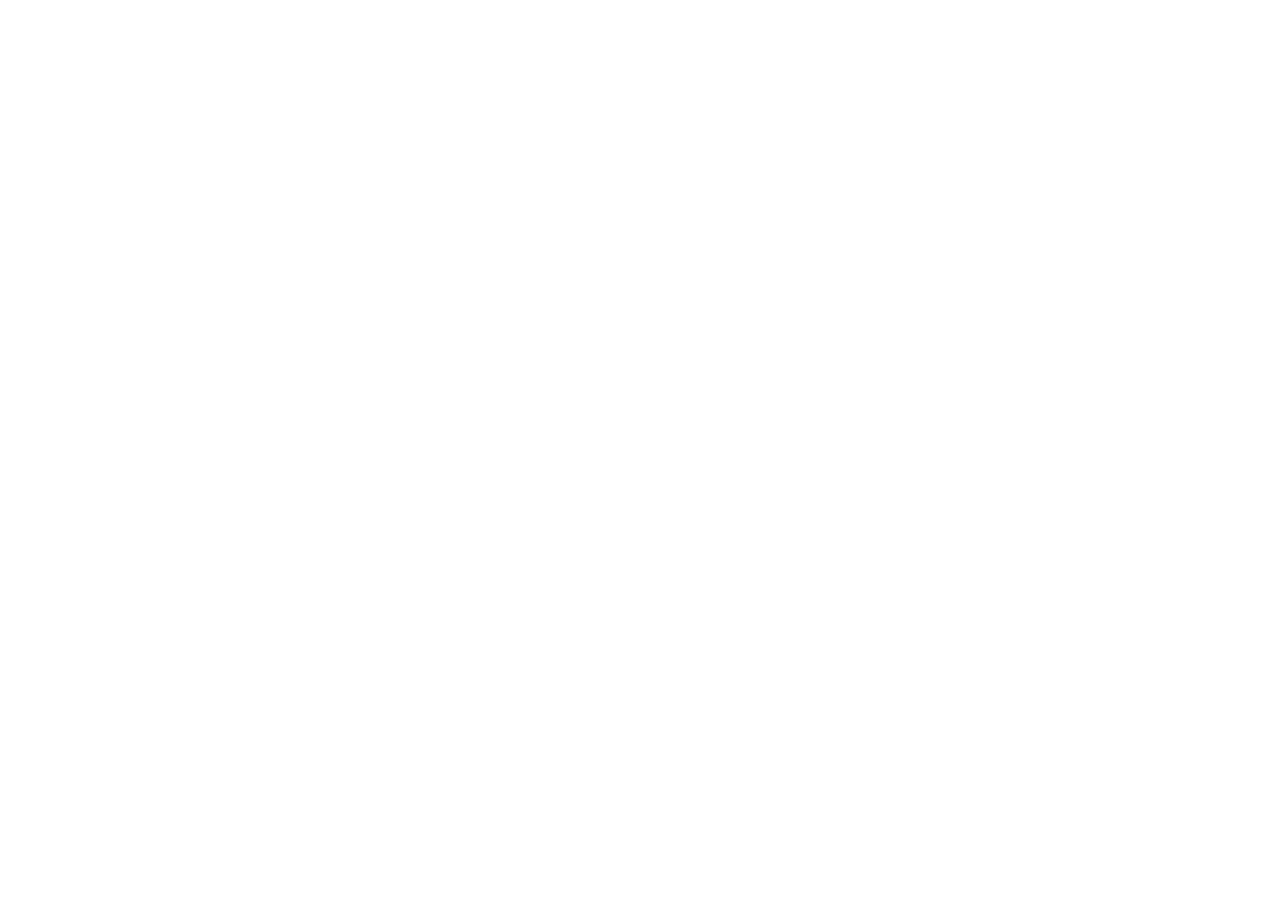
==== --template --/index.html @ 26945f21 "inital commit" ====
<!DOCTYPE html>
<html lang="en">
<!-- <head>
    <meta charset="UTF-8">
    <meta name="viewport" content="width=device-width, initial-scale=1.0">
    <title>Document</title>

    <link rel="icon" type="image/png" href = "https://www.google.com/s2/
    favicons?domain=jacinto.design">
    <link rel="stylesheet" href="https://cdnjs.cloudflare.com/ajax/libs/
    font-awesome/6.4.2/css/all.min.css">
    <link rel="stylesheet" href = "style.css">

</head> -->
<head>
    <meta charset="UTF-8">
    <meta name="viewport" content="width=device-width, initial-scale=1.0">
    <title>Document</title>

    <link rel="icon" type="image/png" href="https://www.google.com/s2/favicons?domain=jacinto.design">
    <link rel="stylesheet" href="https://cdnjs.cloudflare.com/ajax/libs/font-awesome/5.15.4/css/all.min.css">
    <link rel="stylesheet" href="style.css">
</head>
<body>

    <i class="fa-brands fa-slack"></i>
    <i class="fa-brands fa-slack"></i>

    <script src="script.js"></script>
</body>
</html>
---- --template --/style.css ----
html {
    box-sizing: border-box;
}

body {
    margin : 0;
    min-height : 100vh;
    /* background-color: dodgerblue; */
}
---- --template --/style.css ----
html {
    box-sizing: border-box;
}

body {
    margin : 0;
    min-height : 100vh;
    /* background-color: dodgerblue; */
}
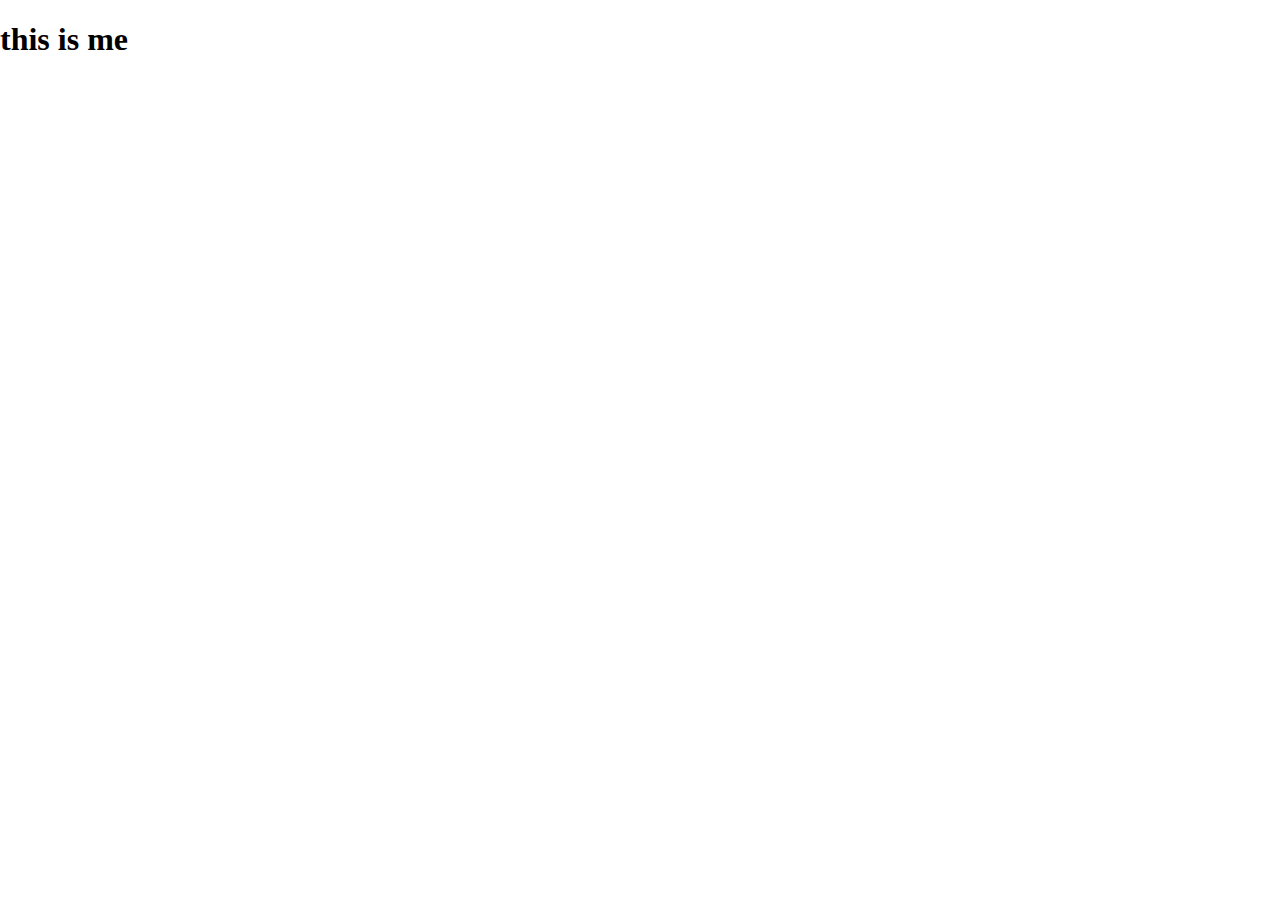
==== commit a064467a: "this is me" ====
--- a/--template --/index.html
+++ b/--template --/index.html
@@ -22,7 +22,7 @@
     <link rel="stylesheet" href="style.css">
 </head>
 <body>
-
+    <h1>this is me</h1>
     <i class="fa-brands fa-slack"></i>
     <i class="fa-brands fa-slack"></i>
 
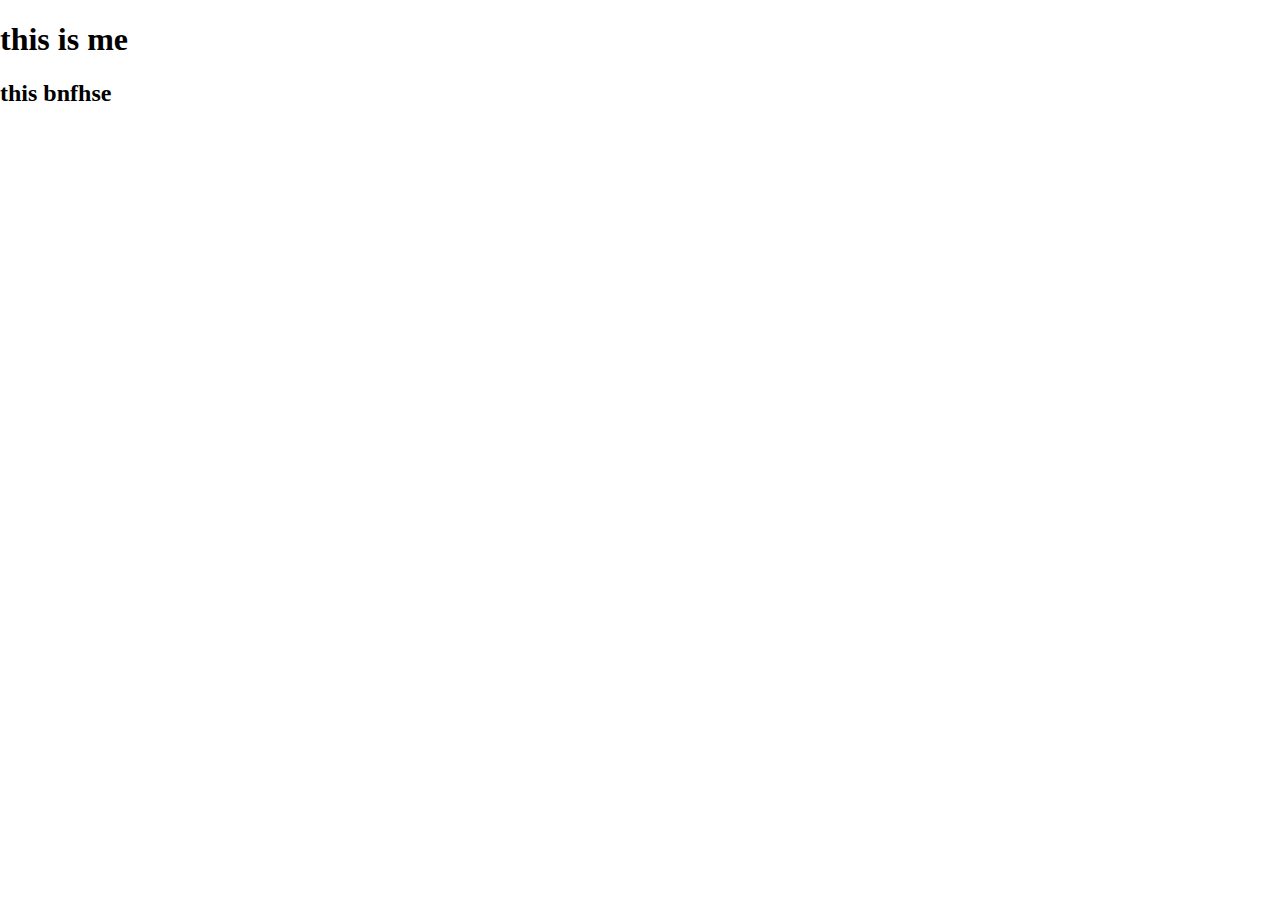
==== commit 6cecc373: "this is second line" ====
--- a/--template --/index.html
+++ b/--template --/index.html
@@ -23,6 +23,7 @@
 </head>
 <body>
     <h1>this is me</h1>
+    <h2>this bnfhse</h2>
     <i class="fa-brands fa-slack"></i>
     <i class="fa-brands fa-slack"></i>
 
